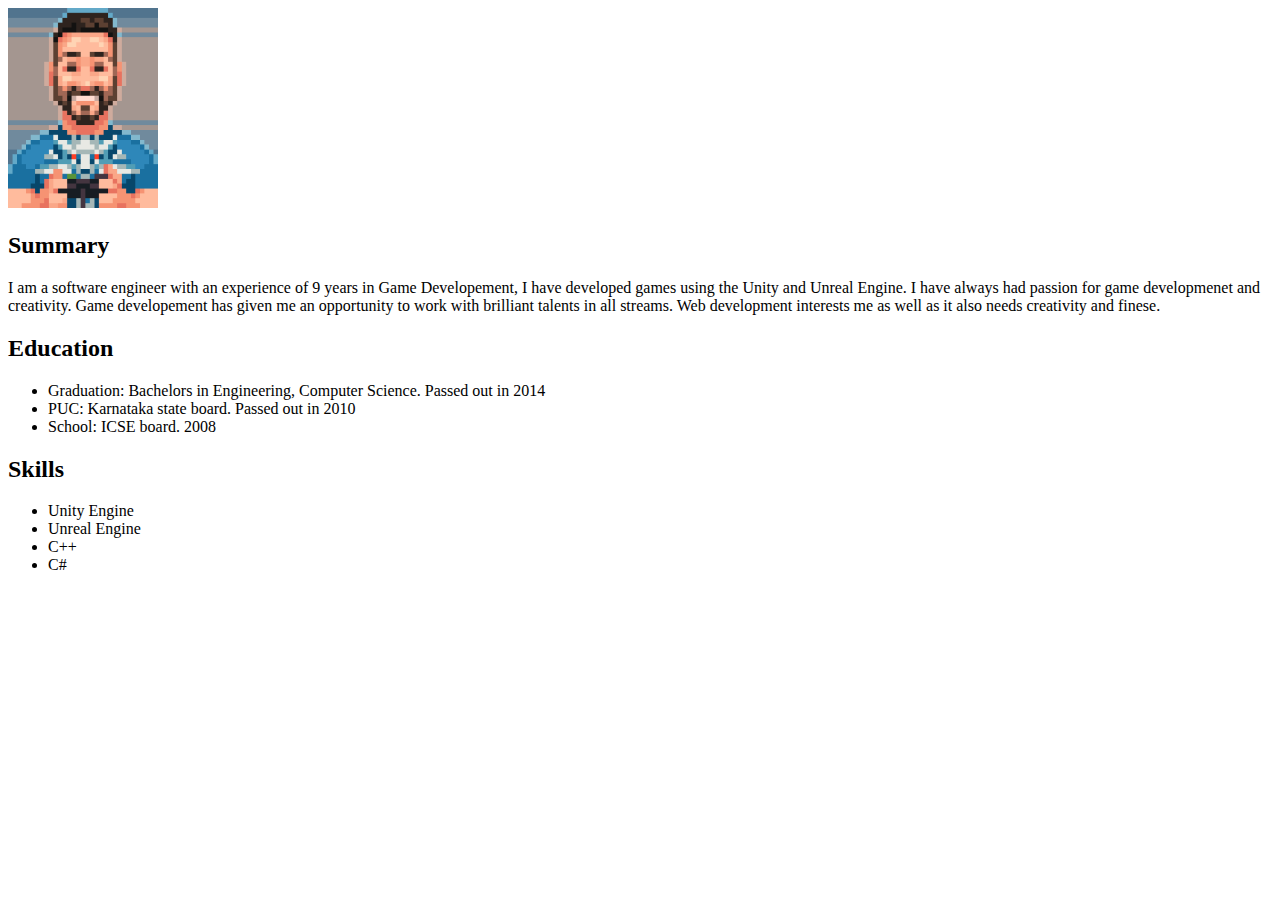
==== Section_HTML/MyResume.html @ 2915c0c0 "+Created a basic resume in HTML +Added profile assets" ====
<!DOCTYPE html>
<html>
<head>
	<title>Jeeth's Resume</title>
	<meta charset="utf-8">
</head>
<body>
	<img src="./Assets/Profile/Splunkygamerportraitwithcontrollerfinal3.png" width = 150 height = 200 alt="Profile Image">
	<p>
		<h2> Summary</h2>
		I am a software engineer with an experience of 9 years in Game Developement, I have developed games using the Unity and Unreal Engine. I have always had passion for game developmenet and creativity. Game developement has given me an opportunity to work with brilliant talents in all streams. Web development interests me as well as it also needs creativity and finese.
	</p>
	<p>
		<h2> Education</h2>
		<ul>
		<li>Graduation: Bachelors in Engineering, Computer Science. Passed out in 2014</li>
		<li>PUC: Karnataka state board. Passed out in 2010</li>
		<li>School: ICSE board. 2008</li>
		</ul>	
	</p>		
	<p>
		<h2> Skills</h2>
		<ul>
		<li>Unity Engine</li>
		<li>Unreal Engine</li>
		<li>C++</li>	
		<li>C#</li>
		</ul>
	</p>
</body>
</html>
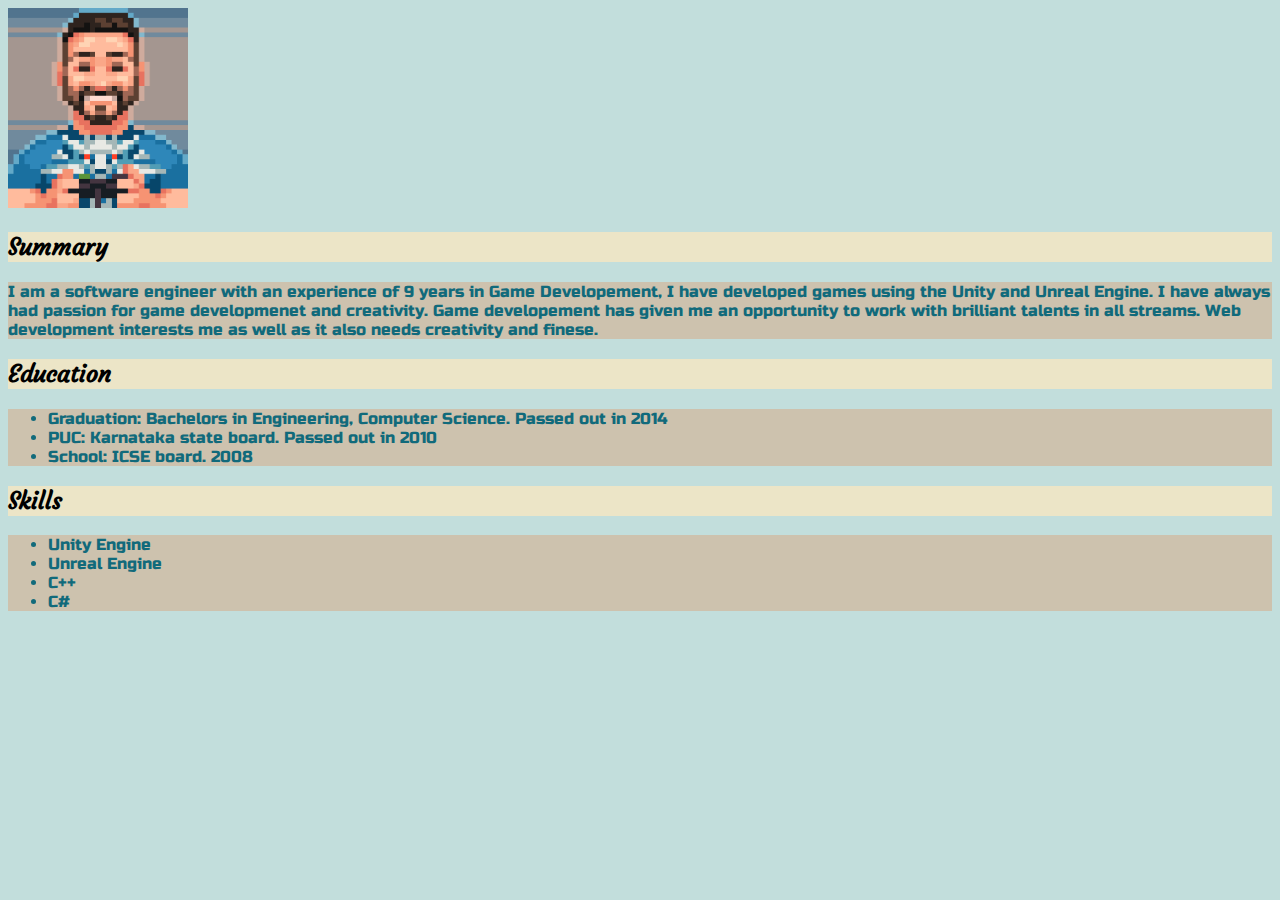
==== commit 991942ae: "modification on css and html, new look" ====
--- a/Section_HTML/MyResume.html
+++ b/Section_HTML/MyResume.html
@@ -3,29 +3,40 @@
 <head>
 	<title>Jeeth's Resume</title>
 	<meta charset="utf-8">
+	<link rel="preconnect" href="https://fonts.googleapis.com">
+	<link rel="preconnect" href="https://fonts.gstatic.com" crossorigin>
+	<link href="https://fonts.googleapis.com/css2?family=Courgette&family=Indie+Flower&family=Russo+One&display=swap" rel="stylesheet">
+ 	<link rel="stylesheet" href="./css/style.css" /> <!-- Linking the style sheet to this HTML-->
 </head>
 <body>
-	<img src="./Assets/Profile/Splunkygamerportraitwithcontrollerfinal3.png" width = 150 height = 200 alt="Profile Image">
-	<p>
-		<h2> Summary</h2>
+	<img src="./Assets/Profile/Splunkygamerportraitwithcontrollerfinal3.png" alt="Profile Image">
+	
+		<h2 class="info-title"> Summary</h2>
+	<p class="content">
 		I am a software engineer with an experience of 9 years in Game Developement, I have developed games using the Unity and Unreal Engine. I have always had passion for game developmenet and creativity. Game developement has given me an opportunity to work with brilliant talents in all streams. Web development interests me as well as it also needs creativity and finese.
 	</p>
-	<p>
-		<h2> Education</h2>
-		<ul>
-		<li>Graduation: Bachelors in Engineering, Computer Science. Passed out in 2014</li>
-		<li>PUC: Karnataka state board. Passed out in 2010</li>
-		<li>School: ICSE board. 2008</li>
-		</ul>	
-	</p>		
-	<p>
-		<h2> Skills</h2>
-		<ul>
-		<li>Unity Engine</li>
-		<li>Unreal Engine</li>
-		<li>C++</li>	
-		<li>C#</li>
-		</ul>
-	</p>
+	
+	<h2 class="info-title"> Education</h2>
+	<ul class="content">
+	<li>Graduation: Bachelors in Engineering, Computer Science. Passed out in 2014</li>
+	<li>PUC: Karnataka state board. Passed out in 2010</li>
+	<li>School: ICSE board. 2008</li>
+	</ul>	
+	
+	<h2 class="info-title"> Skills</h2>
+	<ul class="content">
+	<li>Unity Engine</li>
+	<li>Unreal Engine</li>
+	<li>C++</li>	
+	<li>C#</li>
+	</ul>
+	
 </body>
-</html>+</html
+
+<!--
+https://fonts.google.com/
+font-family: 'Courgette', cursive;
+font-family: 'Indie Flower', cursive;
+font-family: 'Russo One', sans-serif;
+-->--- a/Section_HTML/css/style.css
+++ b/Section_HTML/css/style.css
@@ -0,0 +1,44 @@
+html
+{
+    background-color:#C2DEDC;
+}  
+
+* 
+{
+     text-align:: center;
+}
+
+.info-title
+{
+    font-family: 'Courgette', cursive;
+    background-color:#ECE5C7;
+}
+
+img
+{
+    height: 200px;
+    width: 180px;
+}
+
+.content
+{
+    font-family: 'Russo One', sans-serif;
+    background-color: #CDC2AE;
+    color: #116A7B;
+}
+
+p
+{
+    color: #116A7B;
+}
+
+li
+{
+  color: #116A7B;
+}
+
+<!--
+font-family: 'Courgette', cursive;
+font-family: 'Indie Flower', cursive;
+font-family: 'Russo One', sans-serif;
+-->